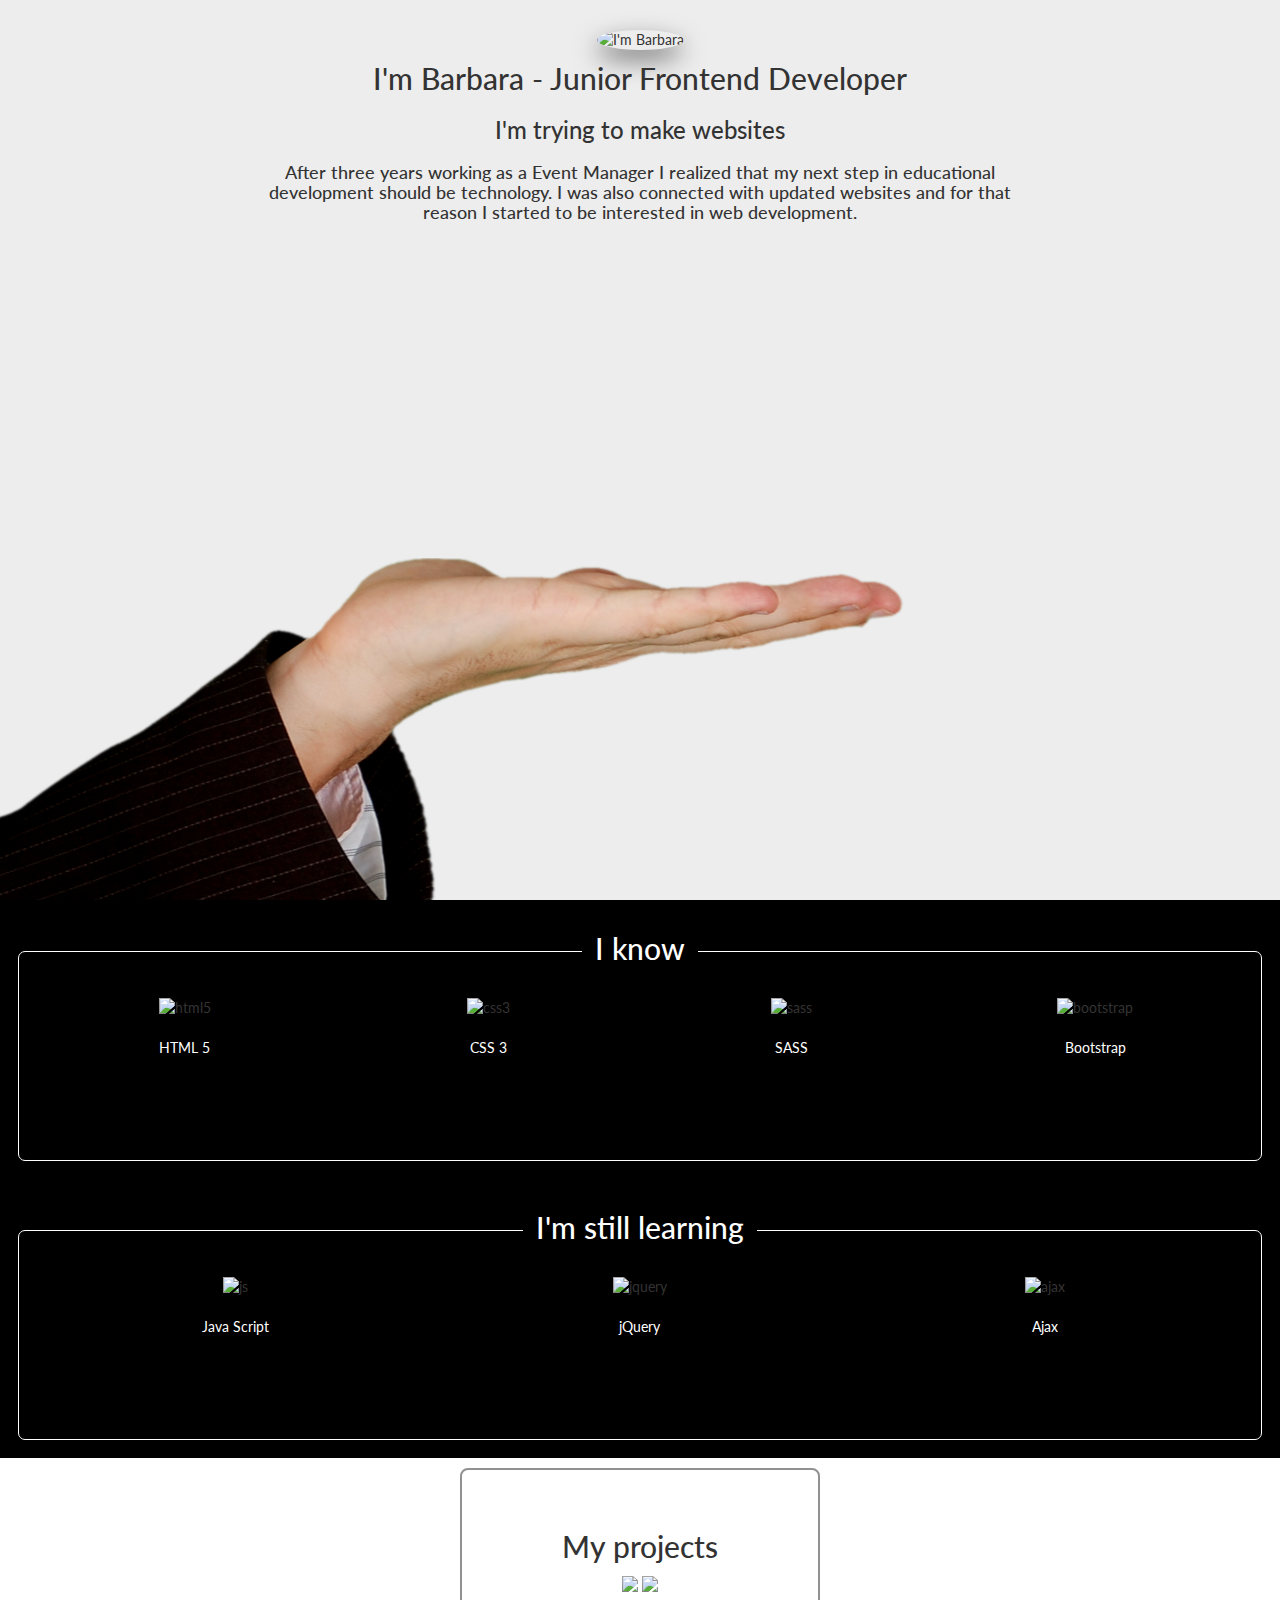
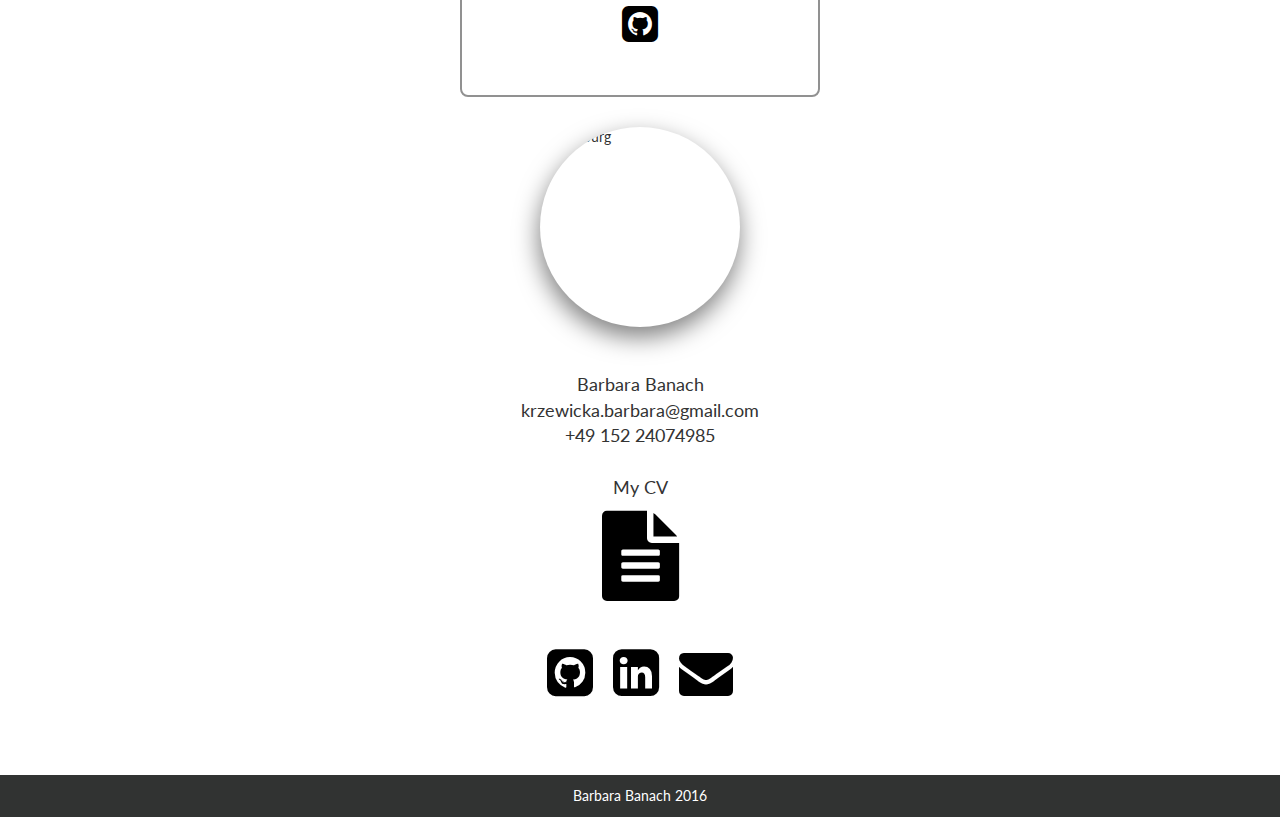
==== index-new.html @ bf18aee2 "new portfolio" ====
<!DOCTYPE html>
<html lang="en">
<head>
    <meta charset="utf-8">
    <meta name="viewport" content="width=device-width, initial-scale=1.0">
    <link rel="stylesheet" href="https://maxcdn.bootstrapcdn.com/bootstrap/3.3.7/css/bootstrap.min.css" integrity="sha384-BVYiiSIFeK1dGmJRAkycuHAHRg32OmUcww7on3RYdg4Va+PmSTsz/K68vbdEjh4u" crossorigin="anonymous">
    <link rel="stylesheet" type="text/css" href="css/bootstrap.min.css">
    <link rel="stylesheet" type="text/css" href="https://maxcdn.bootstrapcdn.com/font-awesome/4.5.0/css/font-awesome.min.css">
    <link rel="stylesheet" type="text/css" href="style-new.css">
    <link href="lightbox.css" rel="stylesheet">
    <link rel="stylesheet" type="text/css" href="css/font-awesome.css">
    <title>Barbara Banach Junior Frontend Developer</title>
</head>
<body>
    <header>
        <div class="big-container">
            <div class="row">
                <div class="main-content">
                    <div class="about">
                        <img src="http://i.imgur.com/crNuR9y.jpg" alt="I'm Barbara">
                        <!--<img src="img/photo.jpg" alt="I'm Barbara">-->
                        <h2>I'm Barbara - Junior Frontend Developer</h2>
                        <h3>I'm trying to make websites</h3>
                        <h4>After three years working as a Event Manager I realized that my next step in educational development should be technology. I was also connected with updated websites and for that reason I started to be interested in web development.</h4>
                    </div>
                </div>
            </div>
        </div>
    </header>

        <div class="big-container box">
            <div id="abilities">
                 <div class="skills">
                    <h2>I know</h2>
                </div>

                <div class="border">
                    <div class="row line">
                        <div class="ability col-3 col-m-6 col-s-12">
                            <div class="ability-image">
                                <img src="http://i.imgur.com/Fg6bcy7.png" alt="html5">
                                <!--<img src="img/html.png" alt="html5">-->
                            </div>

                            <div class="ability-description">HTML 5</div>
                        </div>

                        <div class="ability col-3 col-m-6 col-s-12">
                            <div class="ability-image">
                                <img src="http://i.imgur.com/3drg98O.png" alt=css3>
                                <!--<img src="img/css3.png" alt="css3">-->
                            </div>

                                <div class="ability-description">CSS 3</div>
                        </div>

                        <div class="ability col-3 col-m-6 col-s-12">
                            <div class="ability-image">
                                <img src="http://i.imgur.com/k6vsvzY.png" alt="sass">
                                <!--<img src="img/sass.png" alt="sass">-->
                            </div>

                                <div class="ability-description">SASS</div>
                        </div>        

                        <div class="ability col-3 col-m-6 col-s-12">
                            <div class="ability-image">
                                <img src="http://i.imgur.com/A6Lta9G.png" alt="bootstrap">
                                <!--<img src="img/bootstrap.png" alt="bootstrap">-->
                            </div>
                                
                                <div class="ability-description">Bootstrap</div>
                        </div>
                    </div>
                </div>
            </div>
        </div>

        <div class="big-container">
            <div class="technologies">
                 <div class="skills">
                    <h2>I'm still learning</h2>
                </div>
                <div class="border">
                    <div class="row line">
                        <div class="ability col-4 col-m-12 col-s-12">
                            <div class="ability-image">
                                <img src="http://i.imgur.com/ABBKTSB.png" alt="js">
                                <!--<img src="img/js.png" alt="js">-->
                            </div>

                            <div class="ability-description">Java Script</div>
                        </div>

                        <div class="ability col-4 col-m-12 col-s-12">
                            <div class="ability-image">
                                <img src="http://i.imgur.com/12uprS7.png" alt="jquery">
                                <!--<img src="img/jquery.png" alt="jquery">-->
                            </div>

                            <div class="ability-description">jQuery</div>
                        </div>

                        <div class="ability col-4 col-m-12 col-s-12">
                            <div class="ability-image">
                                <img src="http://i.imgur.com/NJZlghC.png" alt="ajax">
                                <!--<img src="img/ajax.png" alt="ajax">-->
                            </div>

                                <div class="ability-description">Ajax</div>
                        </div>
                    </div>
                </div>
            </div>
        <div>


        <div class="big-container description">
            <div class="row">
                <div class="projects">
                        <h2>My projects</h2>
                        <a href="http://i.imgur.com/jL2KiOg.png" data-lightbox="image-1" data-title="My projects"><img src="http://i.imgur.com/jL2KiOg.png"></a>
                        <!--<a href="screens_projects/project1.png" data-lightbox="image-1" data-title="My projects"><img src="screens_projects/project1.png"></a>-->

                        <a href="http://i.imgur.com/rluEI9E.png"data-lightbox="image-2"><img src="http://i.imgur.com/rluEI9E.png" data-title="My caption"></a>
                        <a href="https://github.com/barbarabanach"><i class="fa fa-github-square fa-3x git my-git" aria-hidden="true"></i></a>

                        <!--<a href="screens_projects/project2.png" data-lightbox="image-2"><img src="screens_projects/project2.png" data-title="My caption"></a>
                        <a href="https://github.com/barbarabanach"><i class="fa fa-github-square fa-3x git my-git" aria-hidden="true"></i></a>-->
                </div>
            </div>
        </div>

        <section>
            <div class="contact">
                <img src="http://i.imgur.com/n0KOiDb.jpg" alt="hamburg">
                <!--<img src="img/hamburg.jpg" alt="hamburg">-->
                <div class="contact-information">
                    <p>Barbara Banach</p>
                    <p>krzewicka.barbara@gmail.com</p>
                    <p>+49 152 24074985</p><br>
                    <p>My CV</p>
                    <a href="CV-Barbara-Banach.pdf" target="_blank"><i class="fa fa-file-text fa-5x my-cv" aria-hidden="true"></i></a><br><br>

                    <div class="icons">
                        <a href="https://github.com/barbarabanach"><i class="fa fa-github-square fa-3x git" aria-hidden="true"></i></a>
                        <a href="https://de.linkedin.com/in/barbara-banach" target="_blank"> <i class="fa fa-linkedin-square fa-3x linkedin" aria-hidden="true"></i></a>
                        <a href="mailto:krzewicka.barbara@gmail.com"s target="_blank"><i class="fa fa-envelope mail fa-3x my-mail" aria-hidden="true"></i></a>
                    </div>
                </div>
            </div>
        </section>

        <div class="big-container">
            <footer class="col-12">
                <p>Barbara Banach 2016</p>
            </footer>
        </div>

    <script src="https://code.jquery.com/jquery-3.0.0.min.js" integrity="sha256-JmvOoLtYsmqlsWxa7mDSLMwa6dZ9rrIdtrrVYRnDRH0=" crossorigin="anonymous"></script>
    <script src="https://code.jquery.com/ui/1.11.4/jquery-ui.min.js" integrity="sha256-xNjb53/rY+WmG+4L6tTl9m6PpqknWZvRt0rO1SRnJzw=" crossorigin="anonymous"></script>
    <script src="https://ajax.googleapis.com/ajax/libs/jquery/1.12.2/jquery.min.js"></script>
    <script src="lightbox.js"></script>
    <script type="text/javascript" src="script.js"></script>
    
</body>
</html>
---- style-new.css ----
@import 'https://fonts.googleapis.com/css?family=Lato';

* {
  box-sizing: border-box;
}

body {
  font-family: "Lato", sans-serif;
  margin: 0 auto;
}

.container {
  width: 100%;
  margin: 0;
  padding: 0;
}

.main-content {
  min-height: 100vh;
  background-image: url("img/hand.png");
  background-repeat: no-repeat;
  background-position-x: center;
  background-position-y: bottom;
  padding-bottom: 350px;
  background-color: #ededed;
  display: flex;
}

.main-button {
  background: none;
  padding: 13px 70px;
  border: 2px solid #bdb290;
  border-radius: 7px;
  position: relative;
  font-size: 20px;
}

  img {
  max-width: 100%;
  height: auto;
}


.about {
  text-align: center;
  max-width: 800px;
  margin: 0 auto;
}

.about img {
  width: 150px;
  height: 150px;
  border-radius: 50%;
  max-width: 100%;
  margin-top: 30px;
  -webkit-box-shadow: -1px 10px 25px 0px rgba(0, 0, 0, 0.5);
  -moz-box-shadow: -1px 10px 25px 0px rgba(0, 0, 0, 0.5);
  box-shadow: -1px 10px 25px 0px rgba(0, 0, 0, 0.5);
}

.about h2,h3 {
  margin: 2px;
  padding: 10px;
}

#abilities {
  background-color: #010000;
  padding: 18px;
}

.technologies {
  background-color: #010000;
  padding: 18px;
}

.skills {
  text-align: center;
}

.skills h2 {
  margin: 0;
  color: white;
  display: inline-block;
  position: relative;
  background-color: #010000;
  bottom: -14px;
  padding: 0 13px;
}

.ability {
  text-align: center;
  transition-property: transform;
  transition-duration: 1s;
  height: 160px;
}

.ability-image {
  margin: 10px;
}

.ability:hover {
  transform: scale(1.3);
}

.ability-description {
  color: white;
  padding-top: 10px;
}

#abilities .skills h2 {
  color: white;
  margin: 0;
  text-align: center;
  padding: 0 13px;
}

.description {
  display: flex;
  justify-content: center;
  padding: 10px;
}

.projects {
  border-radius: 8px;
  text-align: center;
  border: 2px solid #919191;
  padding: 40px 100px 40px 100px;
}

.projects img {
  height: 300px;
}

.projects i {
  display: block;
}

.projects a:hover {
  text-decoration: none;
}

[class*="col-"] {
  float: left;
  min-height: 1px;
  padding: 1px;
  width: 100%;
}

.row:before, .row:after {
  clear: both;
  content: "";
  display: table;
}

.line {
  margin: 0;
}

.border {
  border: 1px solid white;
  border-radius: 7px;
  padding: 34px 14px 14px;
}

.col-1 {
  width: 8.33%;
}

.col-2 {
  width: 16.66%;
}

.col-3 {
  width: 25%;
}

.col-4 {
  width: 33.33%;
}

.col-5 {
  width: 41.66%;
}

.col-6 {
  width: 50%;
}

.col-7 {
  width: 58.33%;
}

.col-8 {
  width: 66.66%;
}

.col-9 {
  width: 75%;
}

.col-10 {
  width: 83.33%;
}

.col-11 {
  width: 91.66%;
}

.col-12 {
  width: 100%;
}

section {
  display: flex;
  justify-content: center;
  padding: 20px;
}

section .contact img {
  width: 200px;
  height: 200px;
  display: flex;
  align-items: center;
  justify-content: center;
  border-radius: 50%;
  margin: 0 auto;
  -webkit-box-shadow: -1px 10px 25px 0px rgba(0, 0, 0, 0.5);
  -moz-box-shadow: -1px 10px 25px 0px rgba(0, 0, 0, 0.5);
  box-shadow: -1px 10px 25px 0px rgba(0, 0, 0, 0.5);
}

.contact-information {
  text-align: center;
  padding: 45px;
  font-size: 18px;
}

.contact-information p {
  margin: 0;
}

.icons {
  color: black;
  display: flex;
  justify-content: center;
}

 .my-cv, .git, .linkedin, .mail {
  margin: 10px;
  color: black;
}

.my-cv:hover {
  color: #313332;
  text-decoration: none;
}

.git:hover {
  color: #313332;
  text-decoration: none;
}

.linkedin:hover {
  color: #313332;
  text-decoration: none;
}

.mail:hover {
  color: #313332;
  text-decoration: none;
}

footer {
  text-align: center;
  background-color: #313332;
  color: white;
}
footer p {
  padding: 10px;
  margin: 0;
}




@media (min-width: 1200px) {

}

@media (min-width: 992px) and (max-width: 1199px) {

    .col-m-6 {
      width: 50%;
    }

    .col-m-12 {
      width: 100%;
    }
}

@media (min-width: 768px) and (max-width: 991px){

    .col-m-6 {
      width: 50%;
    }

    .col-m-12 {
      width: 100%;
    }

    .ability {
      transition: none;
    }

    .ability:hover {
      transform: none;
    }

    [class*="col-"] {
      float: none;
    } 
}

@media (max-width: 767px) {

    .col-s-6 {
      width: 50%;
    } 
    .col-s-12 {
      width: 100%;
    }

    .ability {
      transition: none;
    }

    .ability:hover {
      transform: none;
    }

    [class*="col-"] {
      float: none;
    }

    .first-button {
      padding-top: 50px;
  }

    .about img {
      margin-top: 15px;
    }

    .about h2,h3 {
      font-size: 20px;
  }
    .about h2,h3,h4 {
      margin: 0;
    }
}
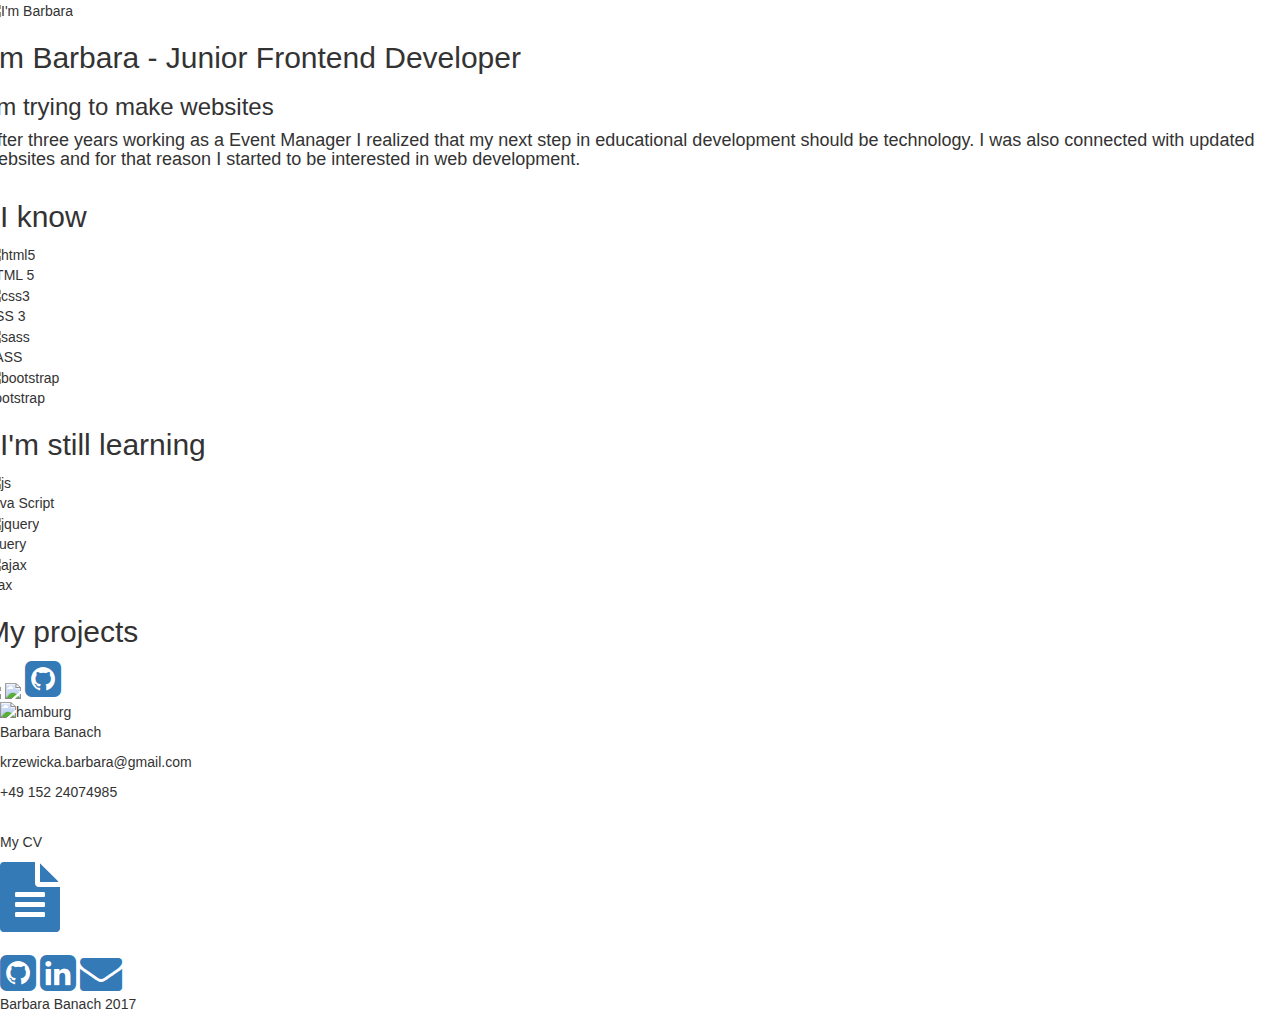
==== commit 941c1c70: "updated data" ====
--- a/index-new.html
+++ b/index-new.html
@@ -153,7 +153,7 @@
 
         <div class="big-container">
             <footer class="col-12">
-                <p>Barbara Banach 2016</p>
+                <p>Barbara Banach 2017</p>
             </footer>
         </div>
 
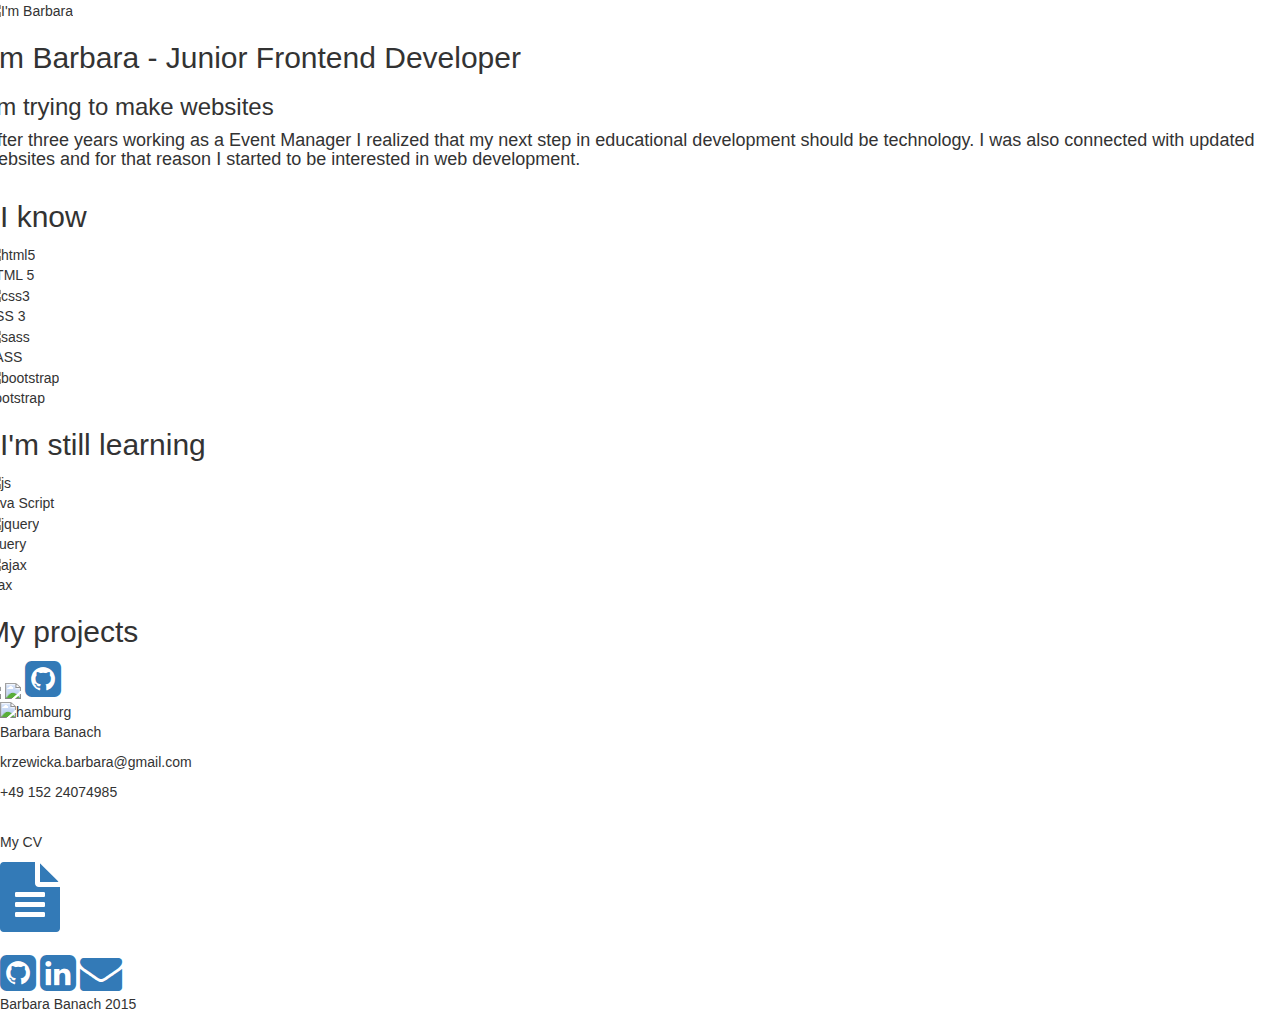
==== commit 5b4c2f8b: "new" ====
--- a/index-new.html
+++ b/index-new.html
@@ -153,7 +153,7 @@
 
         <div class="big-container">
             <footer class="col-12">
-                <p>Barbara Banach 2017</p>
+                <p>Barbara Banach 2015</p>
             </footer>
         </div>
 
